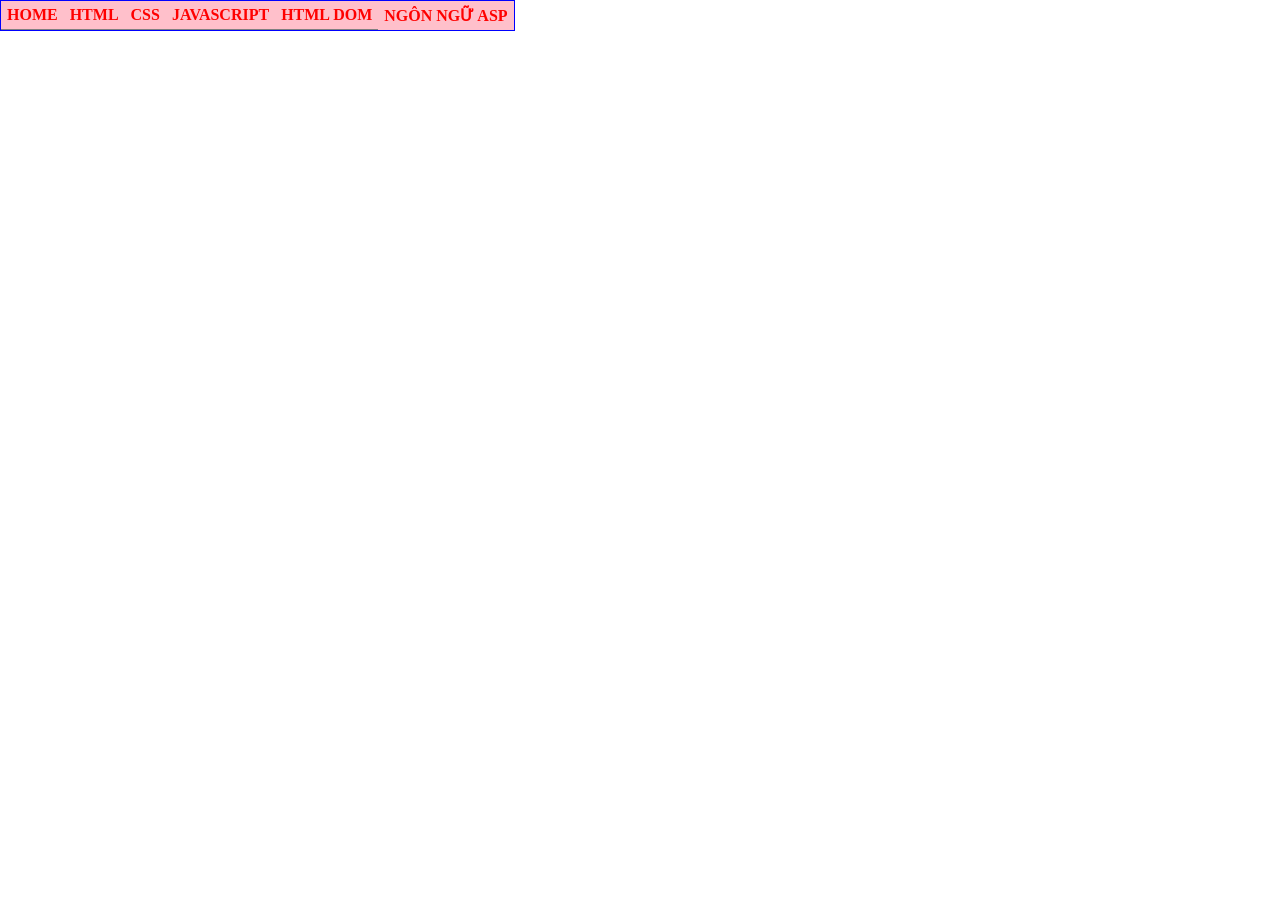
==== index.html @ 39fdc746 "Rename HOME - Copy.html to index.html" ====
<html>
    <head>
        <title>Dương Thị Hoài Thanh K244161807</title>
        <style>
            @import url(css/main.css);
        </style>
    </head>
    <body>
        <div id="container">
            <ul>
                <li>
                    <a href="#">HOME</a>
                </li>
                <li>
                    <a href="#">HTML</a>
                </li>
                <li>
                    <a href="#">CSS</a>
                    <ul>
                        <li>
                            <a href="home42.html" target="_blank">Bài 42</a>
                        </li>
                        <li>
                            <a href="#">GIAO DIỆN VỚI CSS</a>
                        </li>
                        <li>
                            <a href="#">CSS NÂNG CAO</a>
                        </li>
                    </ul>
                </li>
                <li>
                    <a href="#">JAVASCRIPT</a>
                    <ul>
                        <li>
                            <a href="#">LESSON 01</a>
                        </li>
                        <li>
                            <a href="#">LESSON 02</a>
                        </li>
                        <li>
                            <a href="#">LESSON 03</a>
                        </li>
                    </ul>
                </li>
                <li>
                    <a href="#">HTML DOM</a>
                </li>
                <li>
                    <a href="#">NGÔN NGỮ ASP</a>
                </li>
            </ul>
        </div>
    </body>
</html>
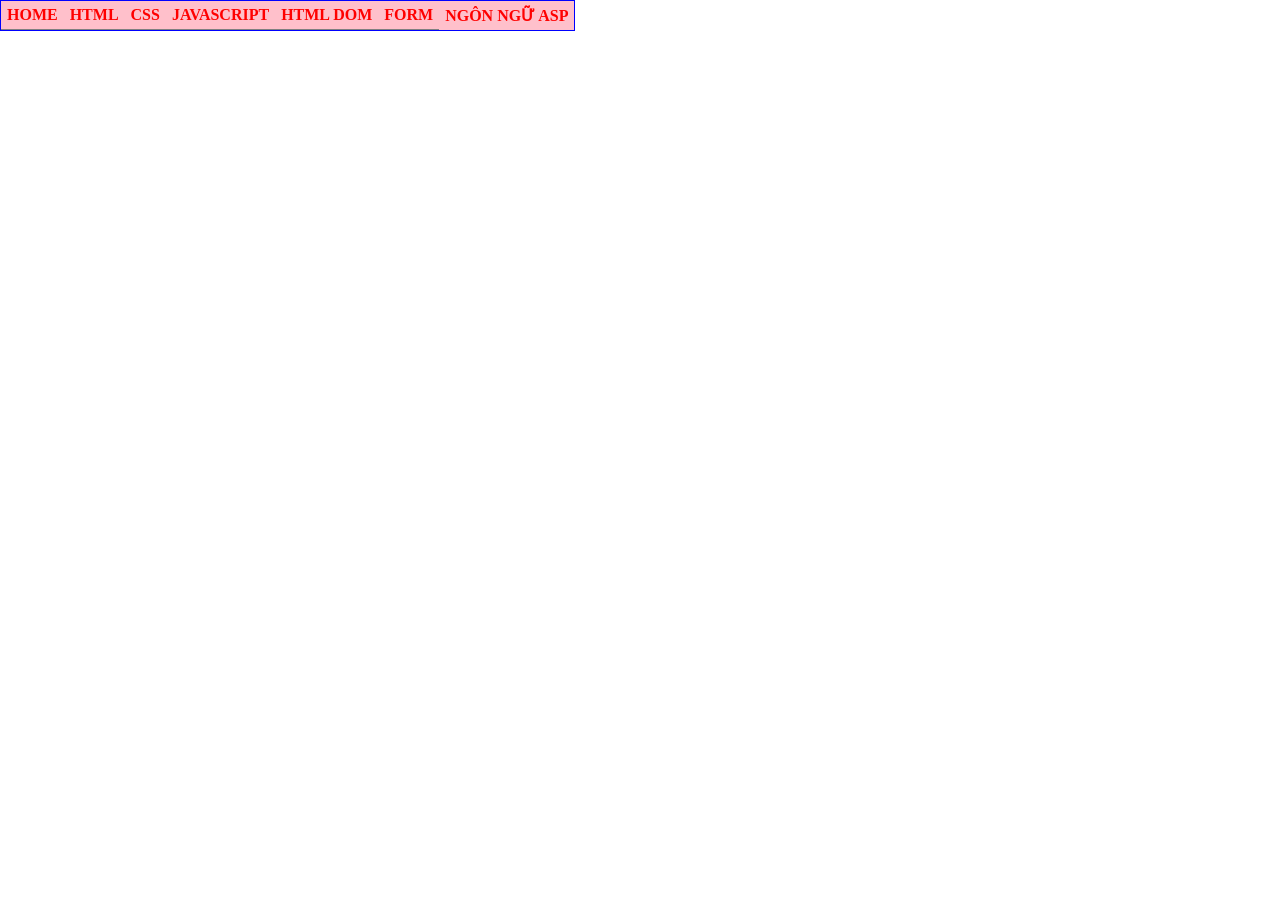
==== commit 1ce58cfe: "Update index.html" ====
--- a/index.html
+++ b/index.html
@@ -1,54 +1,92 @@
 <html>
-    <head>
-        <title>Dương Thị Hoài Thanh K244161807</title>
-        <style>
-            @import url(css/main.css);
-        </style>
-    </head>
-    <body>
-        <div id="container">
-            <ul>
-                <li>
-                    <a href="#">HOME</a>
-                </li>
-                <li>
-                    <a href="#">HTML</a>
-                </li>
-                <li>
-                    <a href="#">CSS</a>
-                    <ul>
-                        <li>
-                            <a href="home42.html" target="_blank">Bài 42</a>
-                        </li>
-                        <li>
-                            <a href="#">GIAO DIỆN VỚI CSS</a>
-                        </li>
-                        <li>
-                            <a href="#">CSS NÂNG CAO</a>
-                        </li>
-                    </ul>
-                </li>
-                <li>
-                    <a href="#">JAVASCRIPT</a>
-                    <ul>
-                        <li>
-                            <a href="#">LESSON 01</a>
-                        </li>
-                        <li>
-                            <a href="#">LESSON 02</a>
-                        </li>
-                        <li>
-                            <a href="#">LESSON 03</a>
-                        </li>
-                    </ul>
-                </li>
-                <li>
-                    <a href="#">HTML DOM</a>
-                </li>
-                <li>
-                    <a href="#">NGÔN NGỮ ASP</a>
-                </li>
-            </ul>
-        </div>
-    </body>
+
+<head>
+    <title>Dương Thị Hoài Thanh K244161807</title>
+
+    <style>
+        @import url(css/main.css);
+    </style>
+</head>
+
+<body>
+
+    <div id="container">
+
+        <ul>
+
+            <li>
+                <a href="#">HOME</a>
+            </li>
+
+            <li>
+                <a href="#">HTML</a>
+            </li>
+
+            <li>
+                <a href="#">CSS</a>
+
+                <ul>
+                    <li>
+                        <a href="home42.html">Bài 42</a>
+                    </li>
+
+                    <li>
+                        <a href="#">GIAO DIỆN VỚI CSS</a>
+                    </li>
+
+                    <li>
+                        <a href="#">CSS NÂNG CAO</a>
+                    </li>
+                </ul>
+            </li>
+
+            <li>
+                <a href="#">JAVASCRIPT</a>
+
+                <ul>
+                    <li>
+                        <a href="#">LESSON 01</a>
+                    </li>
+
+                    <li>
+                        <a href="#">LESSON 02</a>
+                    </li>
+
+                    <li>
+                        <a href="#">LESSON 03</a>
+                    </li>
+                </ul>
+            </li>
+
+            <li>
+                <a href="#">HTML DOM</a>
+            </li>
+
+            <!-- FORM -->
+            <li>
+                <a href="#">FORM</a>
+
+                <ul>
+
+                    <li>
+                        <a href="bai48.html">Bài 48</a>
+                    </li>
+
+                    <li>
+                        <a href="bai49.html">Bài 49</a>
+                    </li>
+
+                </ul>
+            </li>
+
+            <li>
+                <a href="#">NGÔN NGỮ ASP</a>
+            </li>
+
+        </ul>
+
+    </div>
+
+</body>
+
 </html>
